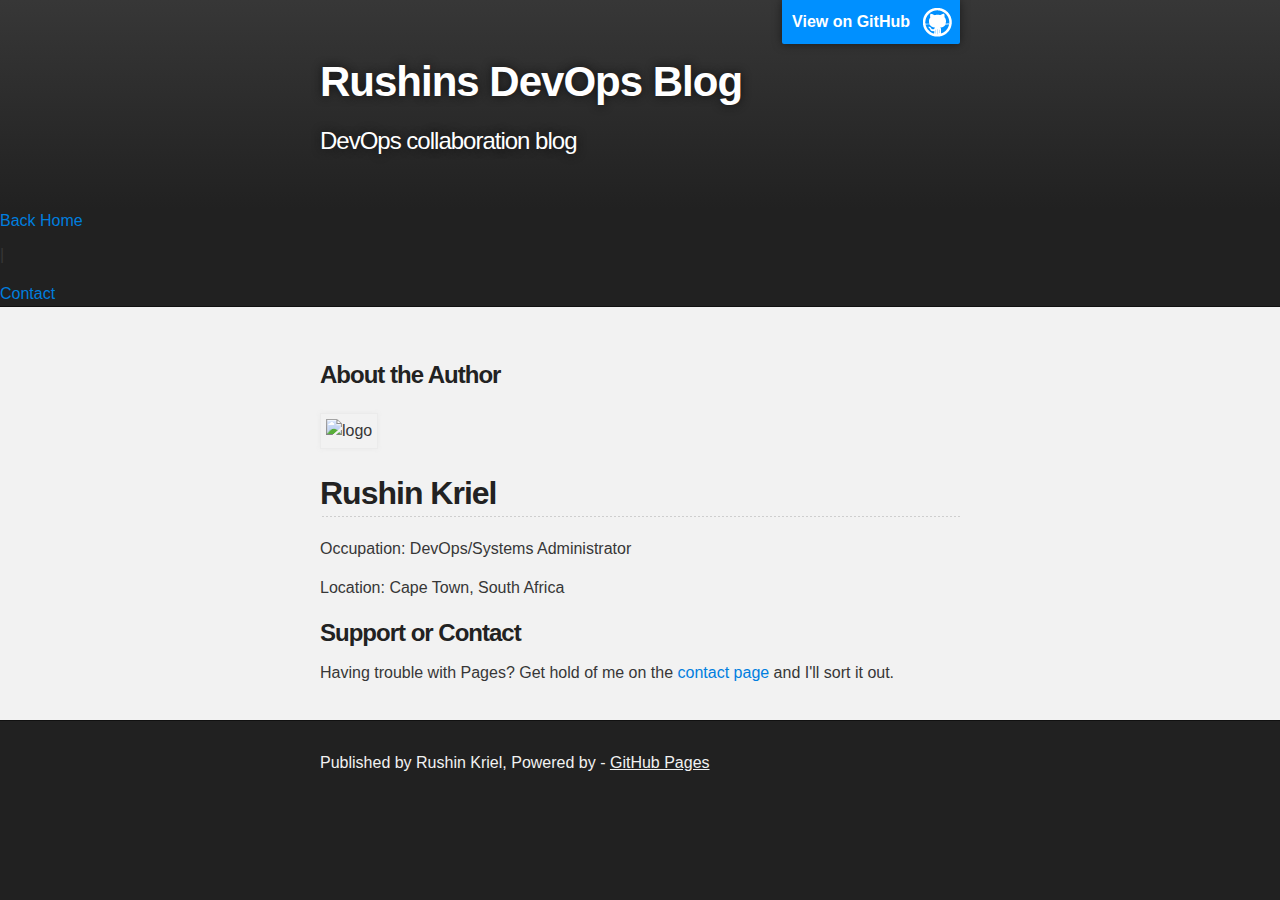
==== about.html @ 0faf7529 "some minor content updates" ====
<!DOCTYPE html>
<html>

  <head>
    <meta charset='utf-8'>
    <meta http-equiv="X-UA-Compatible" content="chrome=1">
    <meta name="description" content="Rushins DevOps Blog : BOOM!">

    <link rel="stylesheet" type="text/css" media="screen" href="stylesheets/stylesheet.css">

    <title>Rushins DevOps Blog</title>
  </head>

  <body>

    <!-- HEADER -->
    <div id="header_wrap" class="outer">
        <header class="inner">
          <a id="forkme_banner" href="https://github.com/rushin-work">View on GitHub</a>

          <h1 id="project_title">Rushins DevOps Blog</h1>
          <h2 id="project_tagline">DevOps collaboration blog</h2> 
        </header>
    </div>

    <!-- MAIN CONTENT -->

       <a href="./index.html"> Back Home </a> <p>|</p> <a href="./contact"> Contact </a> 

    <div id="main_content_wrap" class="outer">
      <section id="main_content" class="inner">
        <h3>
<a id="welcome-to-github-pages" class="anchor" href="#welcome-to-github-pages"
    aria-hidden="true"><span aria-hidden="true" class="octicon
    octicon-link"></span></a>About the Author</h3>
<img src="./images/profile.jpeg" alt="logo">
<h2>
<a id="AuthName" class="anchor" href="#AuthName" aria-hidden="true"><span aria-hidden="true" class="octicon octicon-link"></span></a>Rushin Kriel</h2>
<p>Occupation: DevOps/Systems Administrator</p>
<p>Location: Cape Town, South Africa</p>



<h3>
<a id="support-or-contact" class="anchor" href="#support-or-contact" aria-hidden="true"><span aria-hidden="true" class="octicon octicon-link"></span></a>Support or Contact</h3>

<p>Having trouble with Pages? Get hold of me on the <a href="./contact">contact page</a> and I'll sort it out.</p>
      </section>
    </div>

    <!-- FOOTER  -->
    <div id="footer_wrap" class="outer">
      <footer class="inner">
        <p>Published by <b>Rushin Kriel</b>, Powered by - <a href="https://pages.github.com">GitHub Pages</a></p>
      </footer>
    </div>

    

  </body>
</html>
---- stylesheets/stylesheet.css ----
/*******************************************************************************
Slate Theme for GitHub Pages
by Jason Costello, @jsncostello
*******************************************************************************/

@import url(github-light.css);

/*******************************************************************************
MeyerWeb Reset
*******************************************************************************/

html, body, div, span, applet, object, iframe,
h1, h2, h3, h4, h5, h6, p, blockquote, pre,
a, abbr, acronym, address, big, cite, code,
del, dfn, em, img, ins, kbd, q, s, samp,
small, strike, strong, sub, sup, tt, var,
b, u, i, center,
dl, dt, dd, ol, ul, li,
fieldset, form, label, legend,
table, caption, tbody, tfoot, thead, tr, th, td,
article, aside, canvas, details, embed,
figure, figcaption, footer, header, hgroup,
menu, nav, output, ruby, section, summary,
time, mark, audio, video {
  margin: 0;
  padding: 0;
  border: 0;
  font: inherit;
  vertical-align: baseline;
}

/* HTML5 display-role reset for older browsers */
article, aside, details, figcaption, figure,
footer, header, hgroup, menu, nav, section {
  display: block;
}

ol, ul {
  list-style: none;
}

table {
  border-collapse: collapse;
  border-spacing: 0;
}

/*******************************************************************************
Theme Styles
*******************************************************************************/

body {
  box-sizing: border-box;
  color:#373737;
  background: #212121;
  font-size: 16px;
  font-family: 'Myriad Pro', Calibri, Helvetica, Arial, sans-serif;
  line-height: 1.5;
  -webkit-font-smoothing: antialiased;
}

h1, h2, h3, h4, h5, h6 {
  margin: 10px 0;
  font-weight: 700;
  color:#222222;
  font-family: 'Lucida Grande', 'Calibri', Helvetica, Arial, sans-serif;
  letter-spacing: -1px;
}

h1 {
  font-size: 36px;
  font-weight: 700;
}

h2 {
  padding-bottom: 10px;
  font-size: 32px;
  background: url('../images/bg_hr.png') repeat-x bottom;
}

h3 {
  font-size: 24px;
}

h4 {
  font-size: 21px;
}

h5 {
  font-size: 18px;
}

h6 {
  font-size: 16px;
}

p {
  margin: 10px 0 15px 0;
}

footer p {
  color: #f2f2f2;
}

a {
  text-decoration: none;
  color: #007edf;
  text-shadow: none;

  transition: color 0.5s ease;
  transition: text-shadow 0.5s ease;
  -webkit-transition: color 0.5s ease;
  -webkit-transition: text-shadow 0.5s ease;
  -moz-transition: color 0.5s ease;
  -moz-transition: text-shadow 0.5s ease;
  -o-transition: color 0.5s ease;
  -o-transition: text-shadow 0.5s ease;
  -ms-transition: color 0.5s ease;
  -ms-transition: text-shadow 0.5s ease;
}

a:hover, a:focus {text-decoration: underline;}

footer a {
  color: #F2F2F2;
  text-decoration: underline;
}

em {
  font-style: italic;
}

strong {
  font-weight: bold;
}

img {
  position: relative;
  margin: 0 auto;
  max-width: 739px;
  padding: 5px;
  margin: 10px 0 10px 0;
  border: 1px solid #ebebeb;

  box-shadow: 0 0 5px #ebebeb;
  -webkit-box-shadow: 0 0 5px #ebebeb;
  -moz-box-shadow: 0 0 5px #ebebeb;
  -o-box-shadow: 0 0 5px #ebebeb;
  -ms-box-shadow: 0 0 5px #ebebeb;
}

p img {
  display: inline;
  margin: 0;
  padding: 0;
  vertical-align: middle;
  text-align: center;
  border: none;
}

pre, code {
  width: 100%;
  color: #222;
  background-color: #fff;

  font-family: Monaco, "Bitstream Vera Sans Mono", "Lucida Console", Terminal, monospace;
  font-size: 14px;

  border-radius: 2px;
  -moz-border-radius: 2px;
  -webkit-border-radius: 2px;
}

pre {
  width: 100%;
  padding: 10px;
  box-shadow: 0 0 10px rgba(0,0,0,.1);
  overflow: auto;
}

code {
  padding: 3px;
  margin: 0 3px;
  box-shadow: 0 0 10px rgba(0,0,0,.1);
}

pre code {
  display: block;
  box-shadow: none;
}

blockquote {
  color: #666;
  margin-bottom: 20px;
  padding: 0 0 0 20px;
  border-left: 3px solid #bbb;
}


ul, ol, dl {
  margin-bottom: 15px
}

ul {
  list-style-position: inside;
  list-style: disc;
  padding-left: 20px;
}

ol {
  list-style-position: inside;
  list-style: decimal;
  padding-left: 20px;
}

dl dt {
  font-weight: bold;
}

dl dd {
  padding-left: 20px;
  font-style: italic;
}

dl p {
  padding-left: 20px;
  font-style: italic;
}

hr {
  height: 1px;
  margin-bottom: 5px;
  border: none;
  background: url('../images/bg_hr.png') repeat-x center;
}

table {
  border: 1px solid #373737;
  margin-bottom: 20px;
  text-align: left;
 }

th {
  font-family: 'Lucida Grande', 'Helvetica Neue', Helvetica, Arial, sans-serif;
  padding: 10px;
  background: #373737;
  color: #fff;
 }

td {
  padding: 10px;
  border: 1px solid #373737;
 }

form {
  background: #f2f2f2;
  padding: 20px;
}

/*******************************************************************************
Full-Width Styles
*******************************************************************************/

.outer {
  width: 100%;
}

.inner {
  position: relative;
  max-width: 640px;
  padding: 20px 10px;
  margin: 0 auto;
}

#forkme_banner {
  display: block;
  position: absolute;
  top:0;
  right: 10px;
  z-index: 10;
  padding: 10px 50px 10px 10px;
  color: #fff;
  background: url('../images/blacktocat.png') #0090ff no-repeat 95% 50%;
  font-weight: 700;
  box-shadow: 0 0 10px rgba(0,0,0,.5);
  border-bottom-left-radius: 2px;
  border-bottom-right-radius: 2px;
}

#header_wrap {
  background: #212121;
  background: -moz-linear-gradient(top, #373737, #212121);
  background: -webkit-linear-gradient(top, #373737, #212121);
  background: -ms-linear-gradient(top, #373737, #212121);
  background: -o-linear-gradient(top, #373737, #212121);
  background: linear-gradient(top, #373737, #212121);
}

#header_wrap .inner {
  padding: 50px 10px 30px 10px;
}

#project_title {
  margin: 0;
  color: #fff;
  font-size: 42px;
  font-weight: 700;
  text-shadow: #111 0px 0px 10px;
}

#project_tagline {
  color: #fff;
  font-size: 24px;
  font-weight: 300;
  background: none;
  text-shadow: #111 0px 0px 10px;
}

#downloads {
  position: absolute;
  width: 210px;
  z-index: 10;
  bottom: -40px;
  right: 0;
  height: 70px;
  background: url('../images/icon_download.png') no-repeat 0% 90%;
}

.zip_download_link {
  display: block;
  float: right;
  width: 90px;
  height:70px;
  text-indent: -5000px;
  overflow: hidden;
  background: url(../images/sprite_download.png) no-repeat bottom left;
}

.tar_download_link {
  display: block;
  float: right;
  width: 90px;
  height:70px;
  text-indent: -5000px;
  overflow: hidden;
  background: url(../images/sprite_download.png) no-repeat bottom right;
  margin-left: 10px;
}

.zip_download_link:hover {
  background: url(../images/sprite_download.png) no-repeat top left;
}

.tar_download_link:hover {
  background: url(../images/sprite_download.png) no-repeat top right;
}

#main_content_wrap {
  background: #f2f2f2;
  border-top: 1px solid #111;
  border-bottom: 1px solid #111;
}

#main_content {
  padding-top: 40px;
}

#footer_wrap {
  background: #212121;
}



/*******************************************************************************
Small Device Styles
*******************************************************************************/

@media screen and (max-width: 480px) {
  body {
    font-size:14px;
  }

  #downloads {
    display: none;
  }

  .inner {
    min-width: 320px;
    max-width: 480px;
  }

  #project_title {
  font-size: 32px;
  }

  h1 {
    font-size: 28px;
  }

  h2 {
    font-size: 24px;
  }

  h3 {
    font-size: 21px;
  }

  h4 {
    font-size: 18px;
  }

  h5 {
    font-size: 14px;
  }

  h6 {
    font-size: 12px;
  }

  code, pre {
    min-width: 320px;
    max-width: 480px;
    font-size: 11px;
  }

}
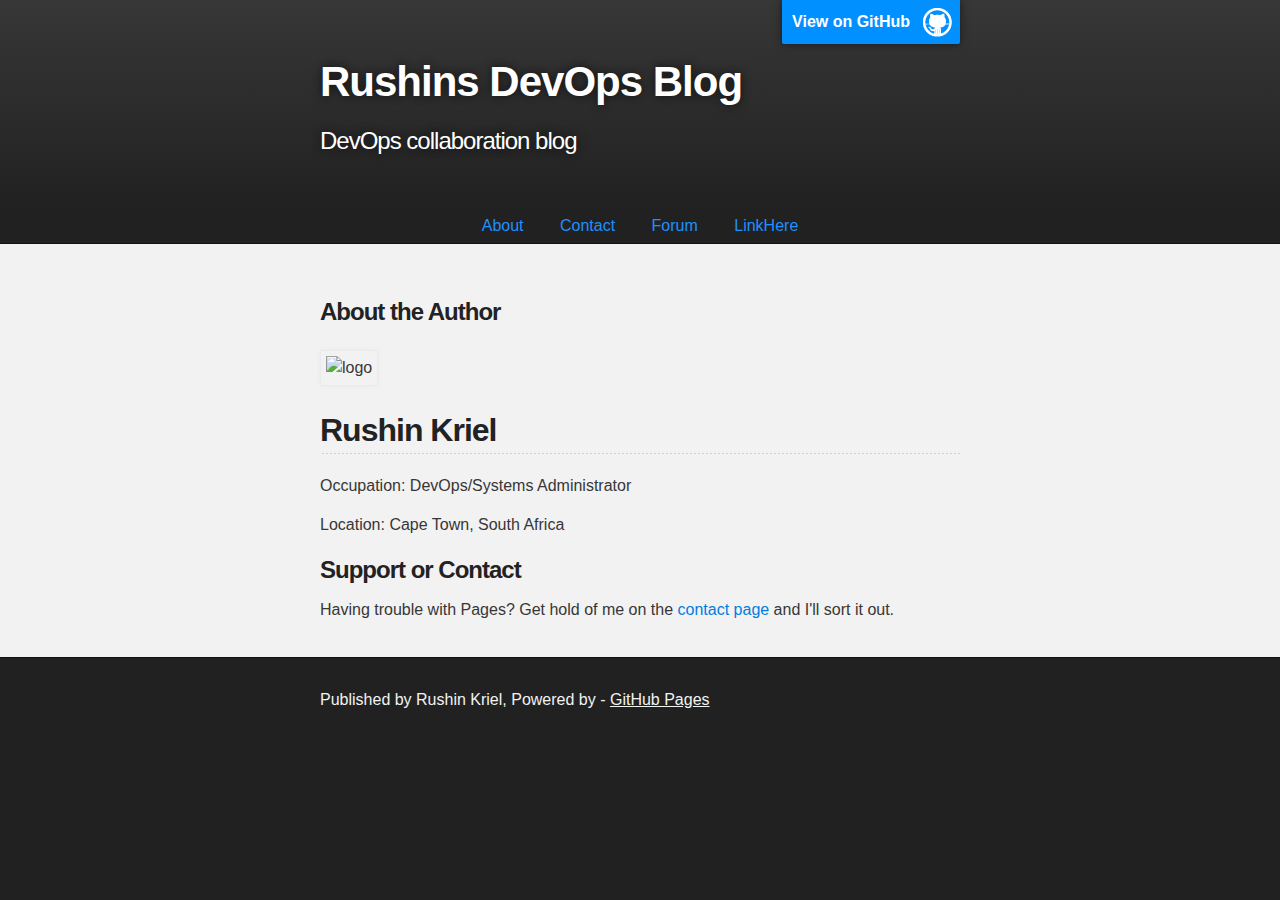
==== commit f601bdf8: "added navbars and styling to css file" ====
--- a/about.html
+++ b/about.html
@@ -23,9 +23,15 @@
         </header>
     </div>
 
+<div id="navbar"> 
+  <ul> 
+	<li><a href="./about.html">About</a></li>
+	<li><a href="./contact.html">Contact</a></li> 
+	<li><a href="./">Forum</a></li>  
+	<li><a href="#">LinkHere</a></li> 
+  </ul> 
+</div> 
     <!-- MAIN CONTENT -->
-
-       <a href="./index.html"> Back Home </a> <p>|</p> <a href="./contact"> Contact </a> 
 
     <div id="main_content_wrap" class="outer">
       <section id="main_content" class="inner">
--- a/stylesheets/stylesheet.css
+++ b/stylesheets/stylesheet.css
@@ -369,6 +369,39 @@
 }
 
 
+/* Starting NavBar Styling !!!! */
+
+
+#navbar ul { 
+	margin: 0; 
+	padding: 5px; 
+	list-style-type: none; 
+	text-align: center; 
+	/*background-color: #000;*/
+	background-color: none;
+	} 
+ 
+#navbar ul li {  
+	display: inline; 
+	} 
+ 
+#navbar ul li a { 
+	text-decoration: none; 
+	padding: .2em 1em; 
+	color: #1E90FF; 
+	/*background-color: #000;*/
+	background-color: none; 
+	} 
+ 
+#navbar ul li a:hover { 
+	text-decoration: underline;
+	color: #fff; 
+	/*background-color: #fff;*/ 
+	background-color: none;
+	} 
+
+
+/* End of NavBar Styling !!!! */
 
 /*******************************************************************************
 Small Device Styles
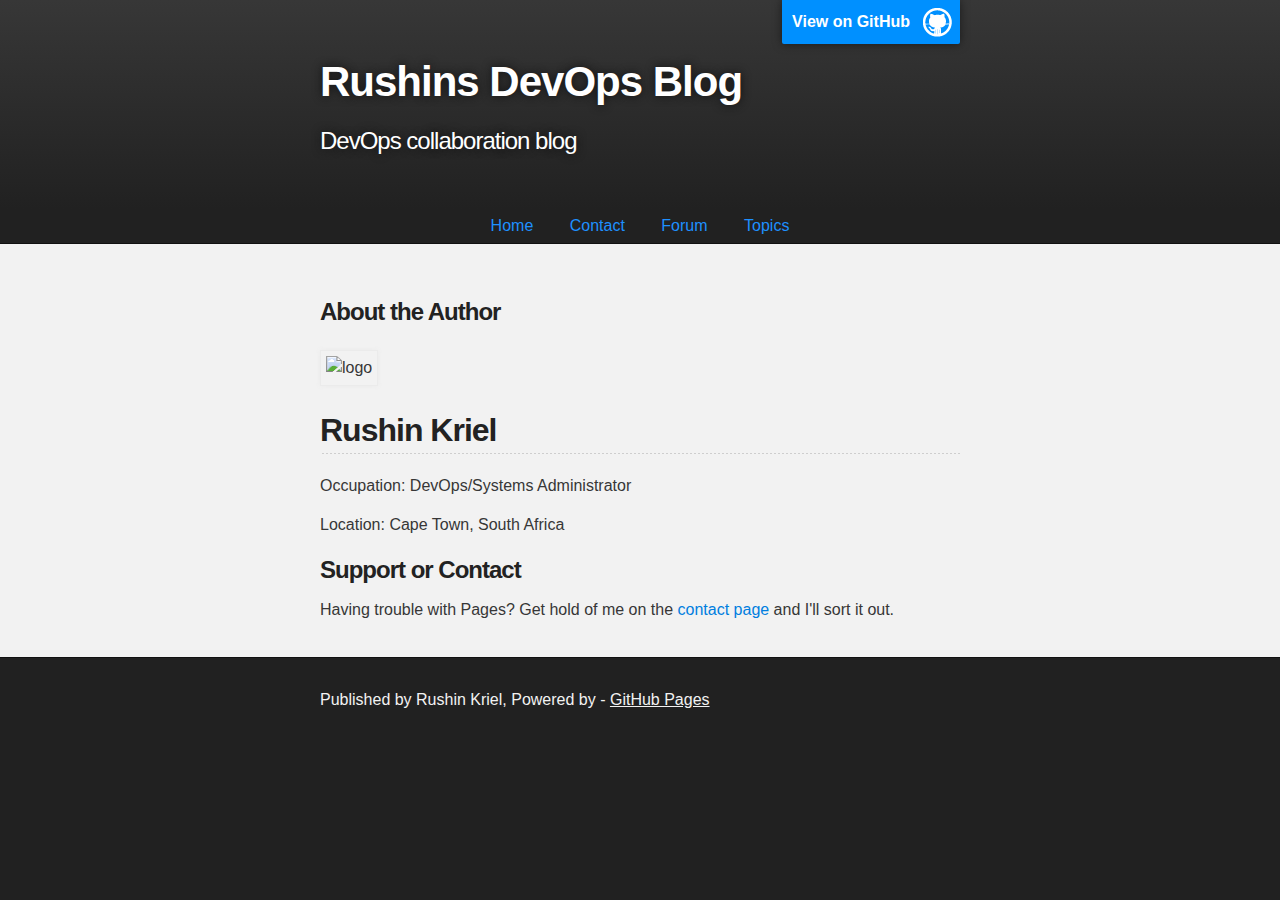
==== commit 91c89368: "update" ====
--- a/about.html
+++ b/about.html
@@ -16,19 +16,19 @@
     <!-- HEADER -->
     <div id="header_wrap" class="outer">
         <header class="inner">
-          <a id="forkme_banner" href="https://github.com/rushin-work">View on GitHub</a>
-
+          <a id="forkme_banner" href="https://github.com/rushin-devops">View on GitHub</a>
           <h1 id="project_title">Rushins DevOps Blog</h1>
           <h2 id="project_tagline">DevOps collaboration blog</h2> 
         </header>
     </div>
 
+<!-- NavBar Customized with CSS in stylesheet -->
 <div id="navbar"> 
   <ul> 
-	<li><a href="./about.html">About</a></li>
+	<li><a href="./index.html">Home</a></li>
 	<li><a href="./contact.html">Contact</a></li> 
 	<li><a href="./">Forum</a></li>  
-	<li><a href="#">LinkHere</a></li> 
+	<li><a href="#">Topics</a></li> 
   </ul> 
 </div> 
     <!-- MAIN CONTENT -->
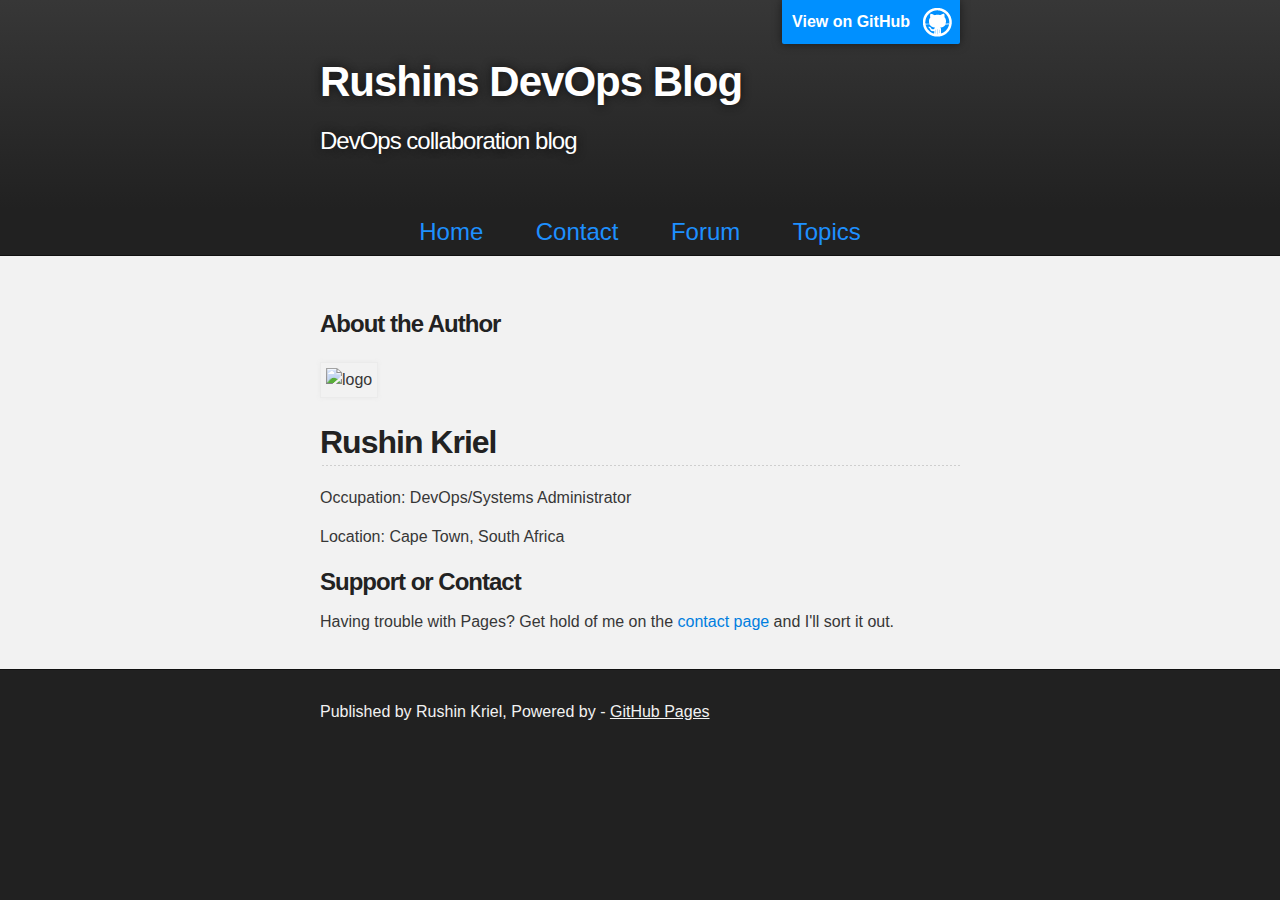
==== commit a727be8b: "some site changes, added comment box and page counter" ====
--- a/about.html
+++ b/about.html
@@ -4,7 +4,8 @@
   <head>
     <meta charset='utf-8'>
     <meta http-equiv="X-UA-Compatible" content="chrome=1">
-    <meta name="description" content="Rushins DevOps Blog : BOOM!">
+    <meta name="description" content="Rushins DevOps Blog">
+    <meta name="keywords" content="Rushin, Kriel, Rushin Kriel, rushin kriel">
 
     <link rel="stylesheet" type="text/css" media="screen" href="stylesheets/stylesheet.css">
 
@@ -27,8 +28,8 @@
   <ul> 
 	<li><a href="./index.html">Home</a></li>
 	<li><a href="./contact.html">Contact</a></li> 
-	<li><a href="./">Forum</a></li>  
-	<li><a href="#">Topics</a></li> 
+	<li><a href="./forum.html">Forum</a></li>  
+	<li><a href="./topics">Topics</a></li> 
   </ul> 
 </div> 
     <!-- MAIN CONTENT -->
@@ -50,7 +51,7 @@
 <h3>
 <a id="support-or-contact" class="anchor" href="#support-or-contact" aria-hidden="true"><span aria-hidden="true" class="octicon octicon-link"></span></a>Support or Contact</h3>
 
-<p>Having trouble with Pages? Get hold of me on the <a href="./contact">contact page</a> and I'll sort it out.</p>
+<p>Having trouble with Pages? Get hold of me on the <a href="./contact.html">contact page</a> and I'll sort it out.</p>
       </section>
     </div>
 
--- a/stylesheets/stylesheet.css
+++ b/stylesheets/stylesheet.css
@@ -382,7 +382,9 @@
 	} 
  
 #navbar ul li {  
-	display: inline; 
+	display: inline;
+	font-size: 24px;
+	font-weight: 300; 
 	} 
  
 #navbar ul li a { 
@@ -403,6 +405,17 @@
 
 /* End of NavBar Styling !!!! */
 
+
+/* Start of PageCounter Styling !!!! */
+ 
+#pagecounter {
+	position: relative;
+	left: 850px;
+	/*border: 3px solid #73AD21;*/
+}
+
+
+
 /*******************************************************************************
 Small Device Styles
 *******************************************************************************/
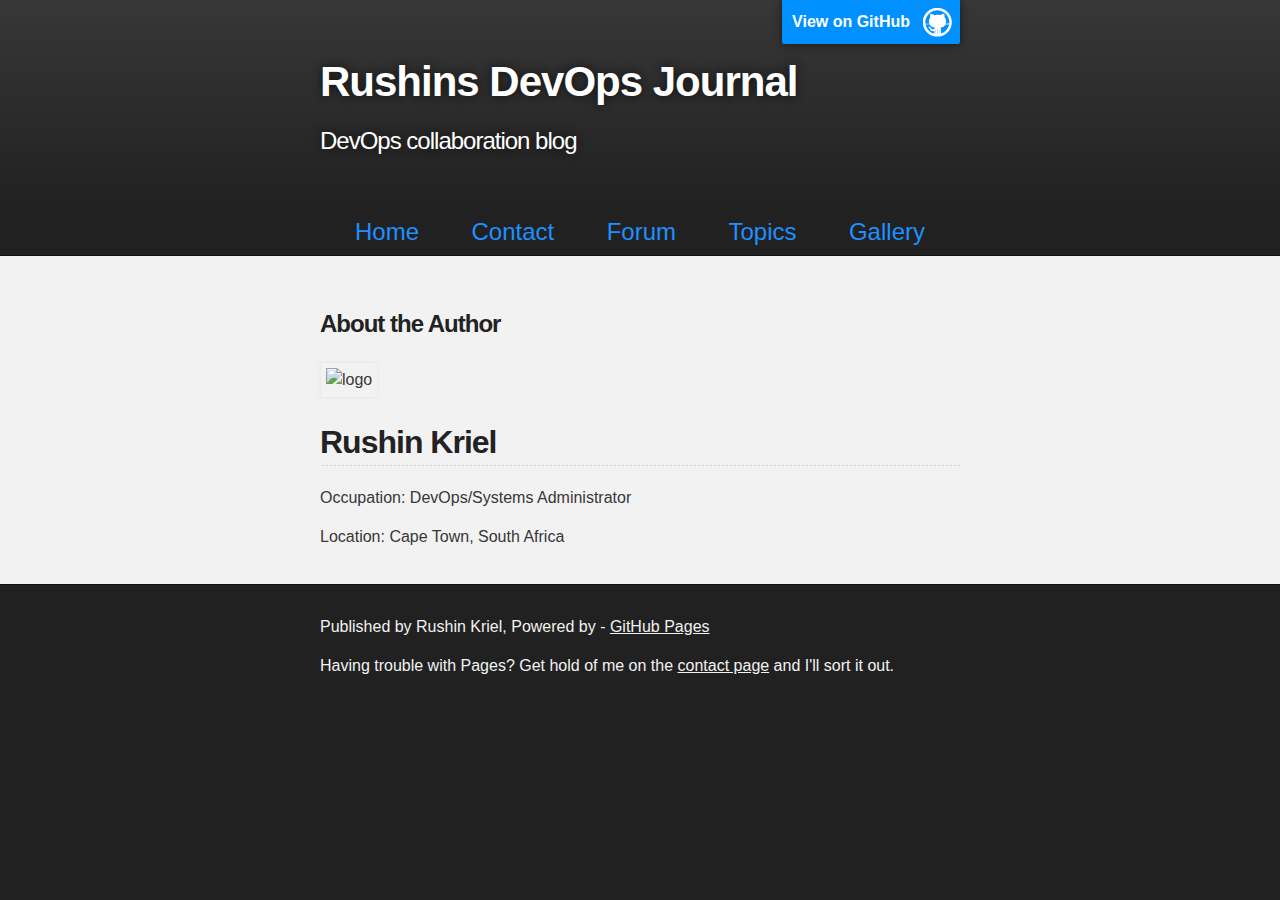
==== commit 071f39d9: "Added gallery with conference attended nametags & links to gallery on other pages." ====
--- a/about.html
+++ b/about.html
@@ -1,39 +1,33 @@
 <!DOCTYPE html>
 <html>
-
   <head>
     <meta charset='utf-8'>
     <meta http-equiv="X-UA-Compatible" content="chrome=1">
-    <meta name="description" content="Rushins DevOps Blog">
+    <meta name="description" content="Rushins DevOps Journal">
     <meta name="keywords" content="Rushin, Kriel, Rushin Kriel, rushin kriel">
-
     <link rel="stylesheet" type="text/css" media="screen" href="stylesheets/stylesheet.css">
-
-    <title>Rushins DevOps Blog</title>
+    <title>Rushins DevOps Journal</title>
   </head>
-
   <body>
-
     <!-- HEADER -->
     <div id="header_wrap" class="outer">
         <header class="inner">
           <a id="forkme_banner" href="https://github.com/rushin-devops">View on GitHub</a>
-          <h1 id="project_title">Rushins DevOps Blog</h1>
+          <h1 id="project_title">Rushins DevOps Journal</h1>
           <h2 id="project_tagline">DevOps collaboration blog</h2> 
         </header>
     </div>
-
 <!-- NavBar Customized with CSS in stylesheet -->
 <div id="navbar"> 
   <ul> 
 	<li><a href="./index.html">Home</a></li>
 	<li><a href="./contact.html">Contact</a></li> 
 	<li><a href="./forum.html">Forum</a></li>  
-	<li><a href="./topics">Topics</a></li> 
+	<li><a href="./topics.html">Topics</a></li>
+	<li><a href="./gallery.html">Gallery</a></li>
   </ul> 
 </div> 
     <!-- MAIN CONTENT -->
-
     <div id="main_content_wrap" class="outer">
       <section id="main_content" class="inner">
         <h3>
@@ -45,24 +39,14 @@
 <a id="AuthName" class="anchor" href="#AuthName" aria-hidden="true"><span aria-hidden="true" class="octicon octicon-link"></span></a>Rushin Kriel</h2>
 <p>Occupation: DevOps/Systems Administrator</p>
 <p>Location: Cape Town, South Africa</p>
-
-
-
-<h3>
-<a id="support-or-contact" class="anchor" href="#support-or-contact" aria-hidden="true"><span aria-hidden="true" class="octicon octicon-link"></span></a>Support or Contact</h3>
-
-<p>Having trouble with Pages? Get hold of me on the <a href="./contact.html">contact page</a> and I'll sort it out.</p>
       </section>
     </div>
-
     <!-- FOOTER  -->
     <div id="footer_wrap" class="outer">
       <footer class="inner">
-        <p>Published by <b>Rushin Kriel</b>, Powered by - <a href="https://pages.github.com">GitHub Pages</a></p>
+        <p>Published by Rushin Kriel, Powered by - <a href="https://pages.github.com">GitHub Pages</a></p>
+        <p>Having trouble with Pages? Get hold of me on the <a href="./contact.html">contact page</a> and I'll sort it out.</p>
       </footer>
     </div>
-
-    
-
   </body>
 </html>
